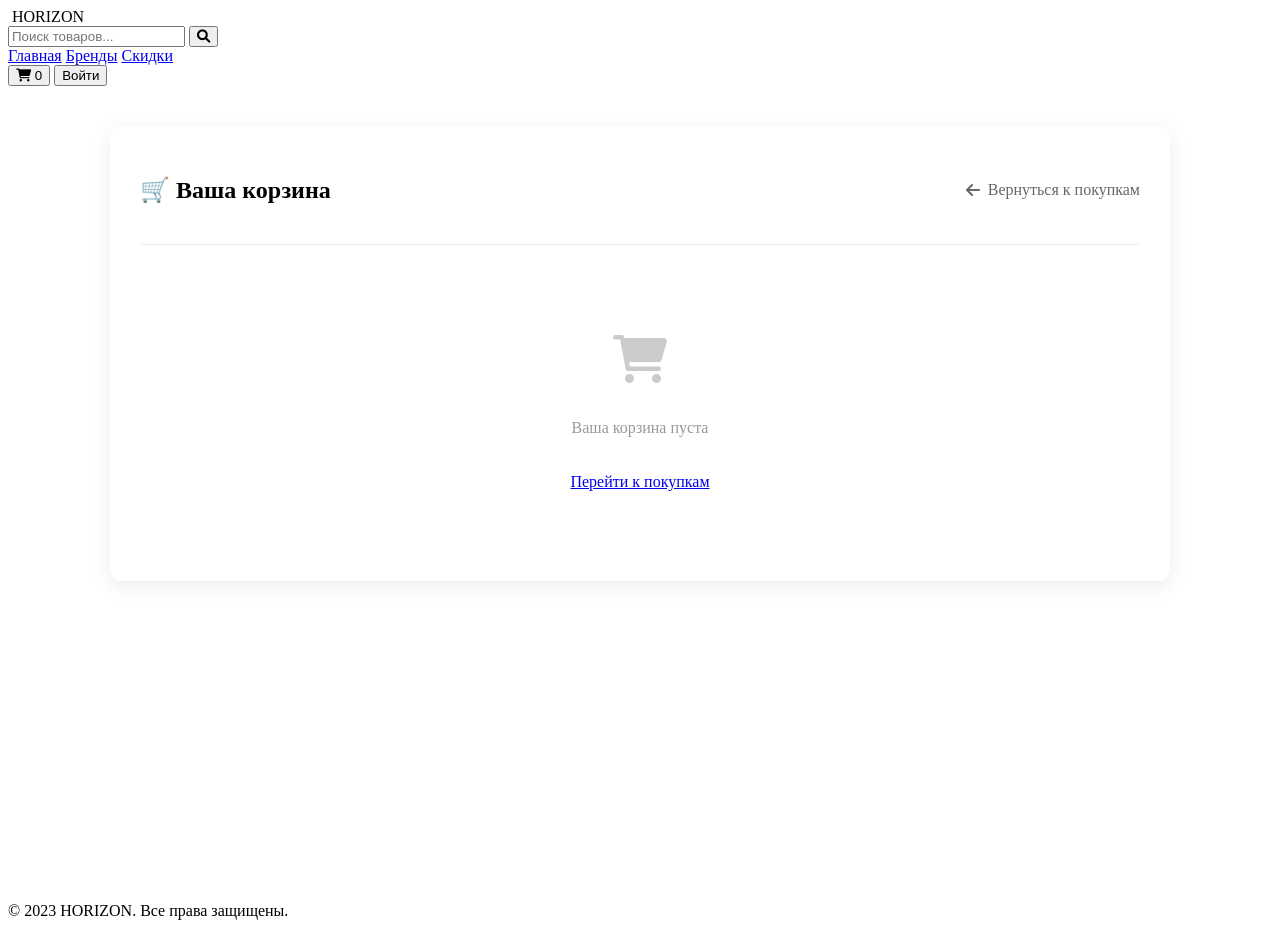
==== cart.html @ af32ff1a "Create cart.html" ====
<!DOCTYPE html>
<html lang="ru">
<head>
    <meta charset="UTF-8">
    <meta name="viewport" content="width=device-width, initial-scale=1.0">
    <title>Корзина - HORIZON</title>
    <link rel="stylesheet" href="Horizon.css">
    <link rel="stylesheet" href="https://cdnjs.cloudflare.com/ajax/libs/font-awesome/6.0.0/css/all.min.css">
    <style>
        /* Дополнительные стили для корзины */
        .cart-page {
            min-height: 80vh;
            padding: 40px 0;
        }

        .cart-container {
            max-width: 1000px;
            margin: 0 auto;
            background: #fff;
            border-radius: 12px;
            padding: 30px;
            box-shadow: 0 5px 20px rgba(0,0,0,0.08);
        }

        .cart-header {
            display: flex;
            justify-content: space-between;
            align-items: center;
            margin-bottom: 30px;
            padding-bottom: 20px;
            border-bottom: 1px solid #eee;
        }

        .cart-title {
            font-size: 24px;
            font-weight: 600;
        }

        .back-link {
            color: #666;
            text-decoration: none;
            display: flex;
            align-items: center;
            gap: 8px;
            transition: color 0.2s;
        }

        .back-link:hover {
            color: #00C985;
        }

        .cart-empty {
            text-align: center;
            padding: 60px 20px;
            color: #999;
        }

        .cart-empty i {
            font-size: 48px;
            margin-bottom: 20px;
            opacity: 0.5;
        }

        .cart-items {
            display: flex;
            flex-direction: column;
            gap: 15px;
        }

        .cart-item {
            display: flex;
            gap: 20px;
            padding: 20px;
            background: #f9f9f9;
            border-radius: 10px;
            align-items: center;
        }

        .cart-item-img {
            width: 100px;
            height: 100px;
            object-fit: contain;
            background: #fff;
            padding: 10px;
            border-radius: 8px;
        }

        .cart-item-info {
            flex: 1;
        }

        .cart-item-title {
            font-weight: 500;
            margin-bottom: 8px;
            line-height: 1.4;
        }

        .cart-item-price {
            color: #00C985;
            font-weight: 600;
            font-size: 18px;
        }

        .cart-item-controls {
            display: flex;
            align-items: center;
            gap: 15px;
        }

        .qty-control {
            display: flex;
            align-items: center;
            gap: 10px;
            background: #fff;
            padding: 5px 15px;
            border-radius: 8px;
            border: 1px solid #eee;
        }

        .qty-btn {
            background: none;
            border: none;
            font-size: 18px;
            cursor: pointer;
            color: #333;
            width: 30px;
            height: 30px;
            border-radius: 50%;
            transition: background 0.2s;
        }

        .qty-btn:hover {
            background: #f0f0f0;
        }

        .qty-value {
            font-weight: 500;
            min-width: 20px;
            text-align: center;
        }

        .remove-btn {
            background: none;
            border: none;
            color: #e74c3c;
            cursor: pointer;
            font-size: 18px;
            padding: 8px;
            border-radius: 50%;
            transition: background 0.2s;
        }

        .remove-btn:hover {
            background: #ffe5e5;
        }

        .cart-footer {
            margin-top: 40px;
            padding-top: 25px;
            border-top: 1px solid #eee;
            display: flex;
            justify-content: space-between;
            align-items: center;
            flex-wrap: wrap;
            gap: 20px;
        }

        .cart-total {
            font-size: 22px;
            font-weight: 600;
        }

        .cart-total span {
            color: #00C985;
            font-size: 28px;
        }

        .checkout-btn {
            background: #00C985;
            color: white;
            border: none;
            padding: 15px 40px;
            border-radius: 10px;
            font-size: 16px;
            font-weight: 500;
            cursor: pointer;
            transition: background 0.2s;
            display: flex;
            align-items: center;
            gap: 10px;
        }

        .checkout-btn:hover {
            background: #00b377;
        }

        .checkout-btn:disabled {
            background: #ccc;
            cursor: not-allowed;
        }

        @media (max-width: 768px) {
            .cart-item {
                flex-direction: column;
                text-align: center;
            }

            .cart-item-controls {
                width: 100%;
                justify-content: center;
            }

            .cart-footer {
                flex-direction: column;
                text-align: center;
            }
        }
    </style>
</head>
<body>

    <!-- Шапка (такая же, как на главной) -->
    <header class="header">
        <div class="container header-content">
            <div class="logo">
                <i class="fa-solid fa-shield-halved"></i> HORIZON
            </div>
            
            <div class="search-bar">
                <input type="text" placeholder="Поиск товаров...">
                <button><i class="fa-solid fa-search"></i></button>
            </div>

            <nav class="nav-links">
                <a href="index.html">Главная</a>
                <a href="#">Бренды</a>
                <a href="#">Скидки</a>
            </nav>

            <div class="user-actions">
                <button class="cart-btn">
                    <i class="fa-solid fa-cart-shopping"></i>
                    <span class="cart-count">0</span>
                </button>
                <a href="Вход.html"><button class="login-btn">Войти</button></a>
            </div>
        </div>
    </header>

    <!-- Страница корзины -->
    <section class="cart-page">
        <div class="container">
            <div class="cart-container">
                <div class="cart-header">
                    <h1 class="cart-title">🛒 Ваша корзина</h1>
                    <a href="index.html" class="back-link">
                        <i class="fa-solid fa-arrow-left"></i> Вернуться к покупкам
                    </a>
                </div>

                <div id="cart-content">
                    <!-- Сюда JavaScript добавит товары -->
                </div>

                <div class="cart-footer" id="cart-footer" style="display: none;">
                    <div class="cart-total">
                        Итого: <span id="total-price">0 ₽</span>
                    </div>
                    <button class="checkout-btn" onclick="checkout()">
                        <i class="fa-solid fa-check"></i> Оформить заказ
                    </button>
                </div>
            </div>
        </div>
    </section>

    <!-- Подвал -->
    <footer class="footer">
        <div class="container">
            <p>&copy; 2023 HORIZON. Все права защищены.</p>
        </div>
    </footer>

    <script>
        // === ЛОГИКА КОРЗИНЫ ===

        // Загружаем корзину из localStorage
        let cart = JSON.parse(localStorage.getItem('horizon_cart')) || [];

        const cartContent = document.getElementById('cart-content');
        const cartFooter = document.getElementById('cart-footer');
        const totalPriceEl = document.getElementById('total-price');
        const cartCountEl = document.querySelector('.cart-count');

        // Обновление счетчика в шапке
        function updateCartCount() {
            const count = cart.reduce((sum, item) => sum + item.quantity, 0);
            if (cartCountEl) {
                cartCountEl.textContent = count;
            }
        }

        // Форматирование цены
        function formatPrice(priceStr) {
            return parseInt(priceStr.replace(/\D/g, ''));
        }

        // Отрисовка корзины
        function renderCart() {
            updateCartCount();

            if (cart.length === 0) {
                cartContent.innerHTML = `
                    <div class="cart-empty">
                        <i class="fa-solid fa-cart-shopping"></i>
                        <p>Ваша корзина пуста</p>
                        <a href="index.html" class="btn-primary" style="margin-top: 20px; display: inline-block;">
                            Перейти к покупкам
                        </a>
                    </div>
                `;
                cartFooter.style.display = 'none';
                return;
            }

            cartFooter.style.display = 'flex';

            let total = 0;

            cartContent.innerHTML = `
                <div class="cart-items">
                    ${cart.map(item => {
                        const itemTotal = formatPrice(item.price) * item.quantity;
                        total += itemTotal;
                        return `
                            <div class="cart-item" data-id="${item.id}">
                                <img src="${item.image}" alt="${item.title}" class="cart-item-img">
                                <div class="cart-item-info">
                                    <div class="cart-item-title">${item.title}</div>
                                    <div class="cart-item-price">${item.price}</div>
                                </div>
                                <div class="cart-item-controls">
                                    <div class="qty-control">
                                        <button class="qty-btn" onclick="changeQty(${item.id}, -1)">−</button>
                                        <span class="qty-value">${item.quantity}</span>
                                        <button class="qty-btn" onclick="changeQty(${item.id}, 1)">+</button>
                                    </div>
                                    <button class="remove-btn" onclick="removeItem(${item.id})" title="Удалить">
                                        <i class="fa-solid fa-trash"></i>
                                    </button>
                                </div>
                            </div>
                        `;
                    }).join('')}
                </div>
            `;

            totalPriceEl.textContent = total.toLocaleString('ru-RU') + ' ₽';
        }

        // Изменение количества
        function changeQty(id, change) {
            const item = cart.find(i => i.id === id);
            if (item) {
                item.quantity += change;
                if (item.quantity <= 0) {
                    removeItem(id);
                } else {
                    saveCart();
                    renderCart();
                }
            }
        }

        // Удаление товара
        function removeItem(id) {
            cart = cart.filter(i => i.id !== id);
            saveCart();
            renderCart();
        }

        // Сохранение в localStorage
        function saveCart() {
            localStorage.setItem('horizon_cart', JSON.stringify(cart));
        }

        // Оформление заказа
        function checkout() {
            if (cart.length === 0) return;
            
            const total = cart.reduce((sum, item) => {
                return sum + formatPrice(item.price) * item.quantity;
            }, 0);

            alert(`Заказ оформлен!\nСумма: ${total.toLocaleString('ru-RU')} ₽\n\nМенеджер свяжется с вами для подтверждения.`);
            
            // Очистка корзины после заказа
            cart = [];
            saveCart();
            renderCart();
        }

        // Инициализация
        document.addEventListener('DOMContentLoaded', () => {
            renderCart();
        });
    </script>
</body>
</html>
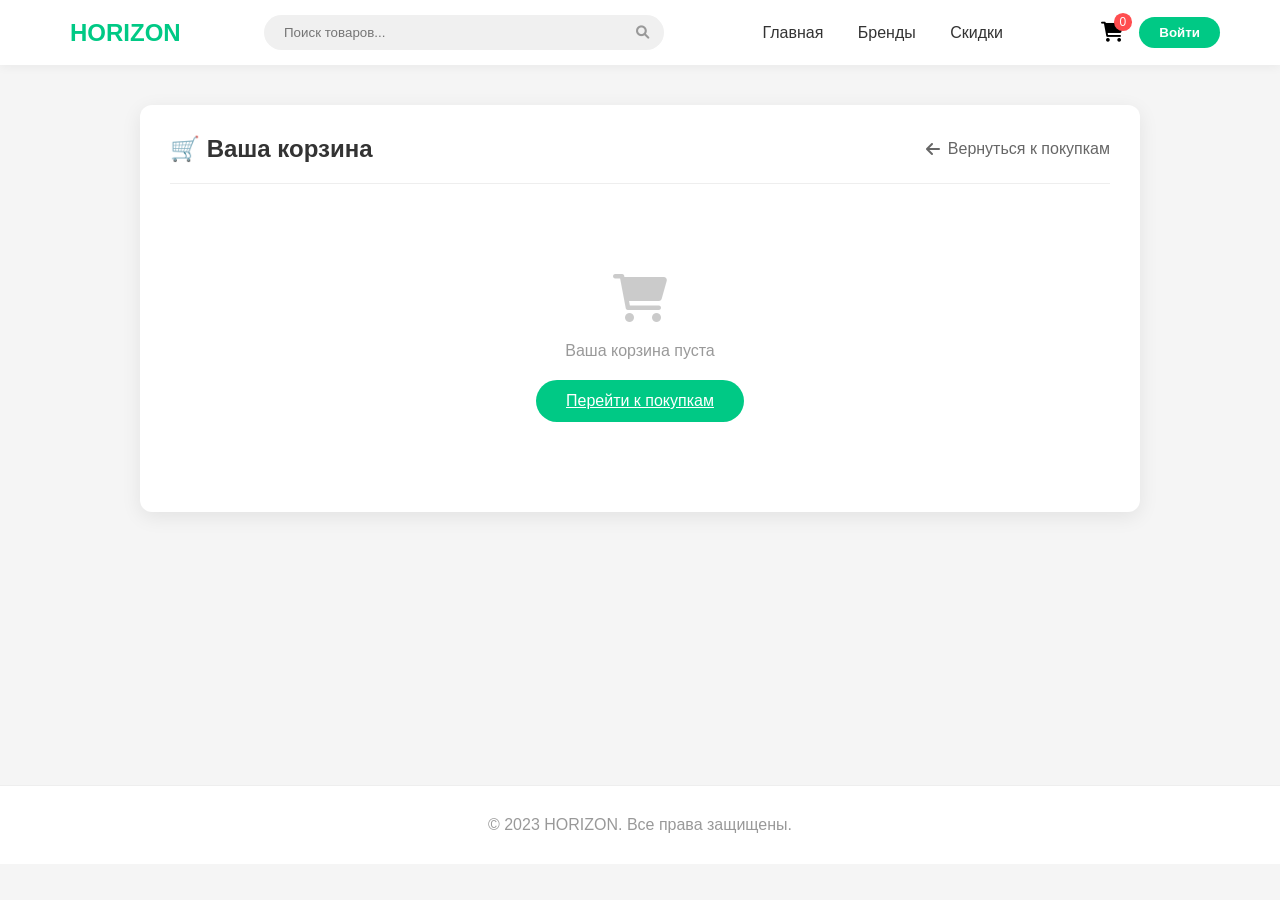
==== commit 801d5331: "Update cart.html" ====
--- a/cart.html
+++ b/cart.html
@@ -4,7 +4,7 @@
     <meta charset="UTF-8">
     <meta name="viewport" content="width=device-width, initial-scale=1.0">
     <title>Корзина - HORIZON</title>
-    <link rel="stylesheet" href="Horizon.css">
+    <link rel="stylesheet" href="HORIZON.css">
     <link rel="stylesheet" href="https://cdnjs.cloudflare.com/ajax/libs/font-awesome/6.0.0/css/all.min.css">
     <style>
         /* Дополнительные стили для корзины */
--- a/HORIZON.css
+++ b/HORIZON.css
@@ -0,0 +1,291 @@
+/* Общие настройки */
+:root {
+    --primary-color: #00C985; /* Фирменный цвет Poizon */
+    --text-dark: #333;
+    --text-gray: #999;
+    --bg-light: #f5f5f5;
+    --white: #fff;
+}
+
+* {
+    margin: 0;
+    padding: 0;
+    box-sizing: border-box;
+    font-family: 'Segoe UI', Tahoma, Geneva, Verdana, sans-serif;
+}
+
+body {
+    background-color: var(--bg-light);
+    color: var(--text-dark);
+}
+
+.container {
+    max-width: 1200px;
+    margin: 0 auto;
+    padding: 0 20px;
+}
+
+/* Шапка */
+.header {
+    background: var(--white);
+    padding: 15px 0;
+    position: sticky;
+    top: 0;
+    z-index: 100;
+    box-shadow: 0 2px 10px rgba(0,0,0,0.05);
+}
+
+.header-content {
+    display: flex;
+    justify-content: space-between;
+    align-items: center;
+}
+
+.logo {
+    font-size: 24px;
+    font-weight: 800;
+    color: var(--primary-color);
+    display: flex;
+    align-items: center;
+    gap: 10px;
+}
+
+.search-bar {
+    display: flex;
+    background: #f0f0f0;
+    border-radius: 25px;
+    padding: 5px 15px;
+    width: 400px;
+}
+
+.search-bar input {
+    border: none;
+    background: transparent;
+    outline: none;
+    width: 100%;
+    padding: 5px;
+}
+
+.search-bar button {
+    border: none;
+    background: transparent;
+    cursor: pointer;
+    color: var(--text-gray);
+}
+
+.nav-links a {
+    text-decoration: none;
+    color: var(--text-dark);
+    margin: 0 15px;
+    font-weight: 500;
+}
+
+.user-actions {
+    display: flex;
+    align-items: center;
+    gap: 15px;
+}
+
+.cart-btn {
+    position: relative;
+    background: none;
+    border: none;
+    font-size: 20px;
+    cursor: pointer;
+}
+
+.cart-count {
+    position: absolute;
+    top: -8px;
+    right: -8px;
+    background: #ff4d4f;
+    color: white;
+    font-size: 12px;
+    padding: 2px 6px;
+    border-radius: 50%;
+}
+
+.login-btn {
+    background: var(--primary-color);
+    color: white;
+    border: none;
+    padding: 8px 20px;
+    border-radius: 20px;
+    cursor: pointer;
+    font-weight: 600;
+}
+
+/* Hero Section */
+.hero {
+    background: var(--white);
+    padding: 60px 0;
+    margin-bottom: 30px;
+}
+
+.hero .container {
+    display: flex;
+    align-items: center;
+    justify-content: space-between;
+}
+
+.hero-text h1 {
+    font-size: 48px;
+    margin-bottom: 20px;
+    line-height: 1.2;
+}
+
+.hero-text p {
+    color: var(--text-gray);
+    margin-bottom: 30px;
+    font-size: 18px;
+}
+
+.btn-primary {
+    background: var(--primary-color);
+    color: white;
+    border: none;
+    padding: 12px 30px;
+    font-size: 16px;
+    border-radius: 30px;
+    cursor: pointer;
+    transition: 0.3s;
+}
+
+.btn-primary:hover {
+    opacity: 0.9;
+}
+
+.hero-image img {
+    max-width: 500px;
+    border-radius: 20px;
+    box-shadow: 20px 20px 0px rgba(0, 201, 133, 0.1);
+}
+
+/* Категории */
+.categories h2, .products h2 {
+    margin-bottom: 20px;
+    font-size: 24px;
+}
+
+.category-grid {
+    display: flex;
+    gap: 15px;
+    overflow-x: auto;
+    padding-bottom: 10px;
+}
+
+.cat-item {
+    background: var(--white);
+    padding: 15px 30px;
+    border-radius: 10px;
+    font-weight: 600;
+    white-space: nowrap;
+    cursor: pointer;
+    transition: 0.2s;
+}
+
+.cat-item:hover {
+    background: var(--primary-color);
+    color: white;
+}
+
+/* Товары */
+.products {
+    padding-bottom: 60px;
+}
+
+.product-grid {
+    display: grid;
+    grid-template-columns: repeat(auto-fill, minmax(250px, 1fr));
+    gap: 20px;
+}
+
+.product-card {
+    background: var(--white);
+    border-radius: 15px;
+    overflow: hidden;
+    transition: transform 0.2s;
+    cursor: pointer;
+    position: relative;
+}
+
+.product-card:hover {
+    transform: translateY(-5px);
+    box-shadow: 0 10px 20px rgba(0,0,0,0.1);
+}
+
+.product-img {
+ width: 100%;
+    height: auto; /* Высота будет автоматической */
+    aspect-ratio: 1 / 1; /* Делает картинку квадратной. Можно поставить 4/3 или 16/9 */
+    object-fit: contain; /* Показывает картинку целиком, не обрезая края (если пропорции разные) */
+    background: #f9f9f9;
+}
+
+.product-info {
+    padding: 15px;
+}
+
+.product-title {
+    font-size: 16px;
+    margin-bottom: 8px;
+    white-space: nowrap;
+    overflow: hidden;
+    text-overflow: ellipsis;
+}
+
+.product-price {
+    font-weight: 700;
+    font-size: 18px;
+    color: var(--text-dark);
+}
+
+.add-to-cart {
+    width: 100%;
+    margin-top: 10px;
+    padding: 8px;
+    background: #f0f0f0;
+    border: none;
+    border-radius: 8px;
+    cursor: pointer;
+    transition: 0.2s;
+}
+
+.add-to-cart:hover {
+    background: var(--primary-color);
+    color: white;
+}
+
+/* Footer */
+.footer {
+    background: #fff;
+    padding: 30px 0;
+    text-align: center;
+    color: var(--text-gray);
+    border-top: 1px solid #eee;
+}
+
+/* Адаптивность для мобильных */
+@media (max-width: 768px) {
+    .header-content {
+        flex-wrap: wrap;
+        gap: 15px;
+    }
+    .search-bar {
+        order: 3;
+        width: 100%;
+    }
+    .nav-links {
+        display: none; /* Скрываем меню на мобильном для простоты */
+    }
+    .hero .container {
+        flex-direction: column;
+        text-align: center;
+    }
+    .hero-image {
+        margin-top: 30px;
+    }
+    .hero-image img {
+        max-width: 100%;
+    }
+}
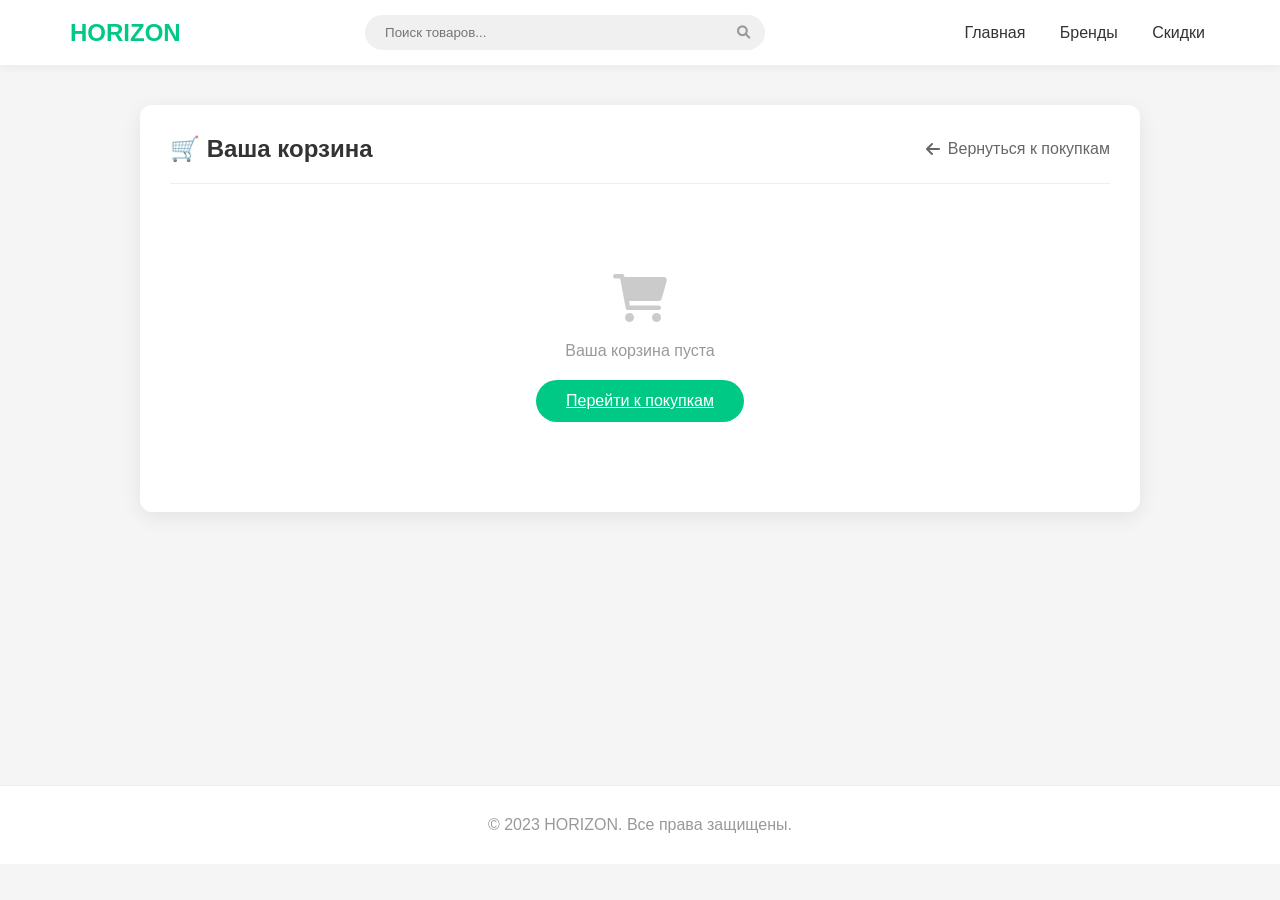
==== commit eba7554d: "Update cart.html" ====
--- a/cart.html
+++ b/cart.html
@@ -236,13 +236,7 @@
                 <a href="#">Бренды</a>
                 <a href="#">Скидки</a>
             </nav>
-
-            <div class="user-actions">
-                <button class="cart-btn">
-                    <i class="fa-solid fa-cart-shopping"></i>
-                    <span class="cart-count">0</span>
-                </button>
-                <a href="Вход.html"><button class="login-btn">Войти</button></a>
+            
             </div>
         </div>
     </header>
